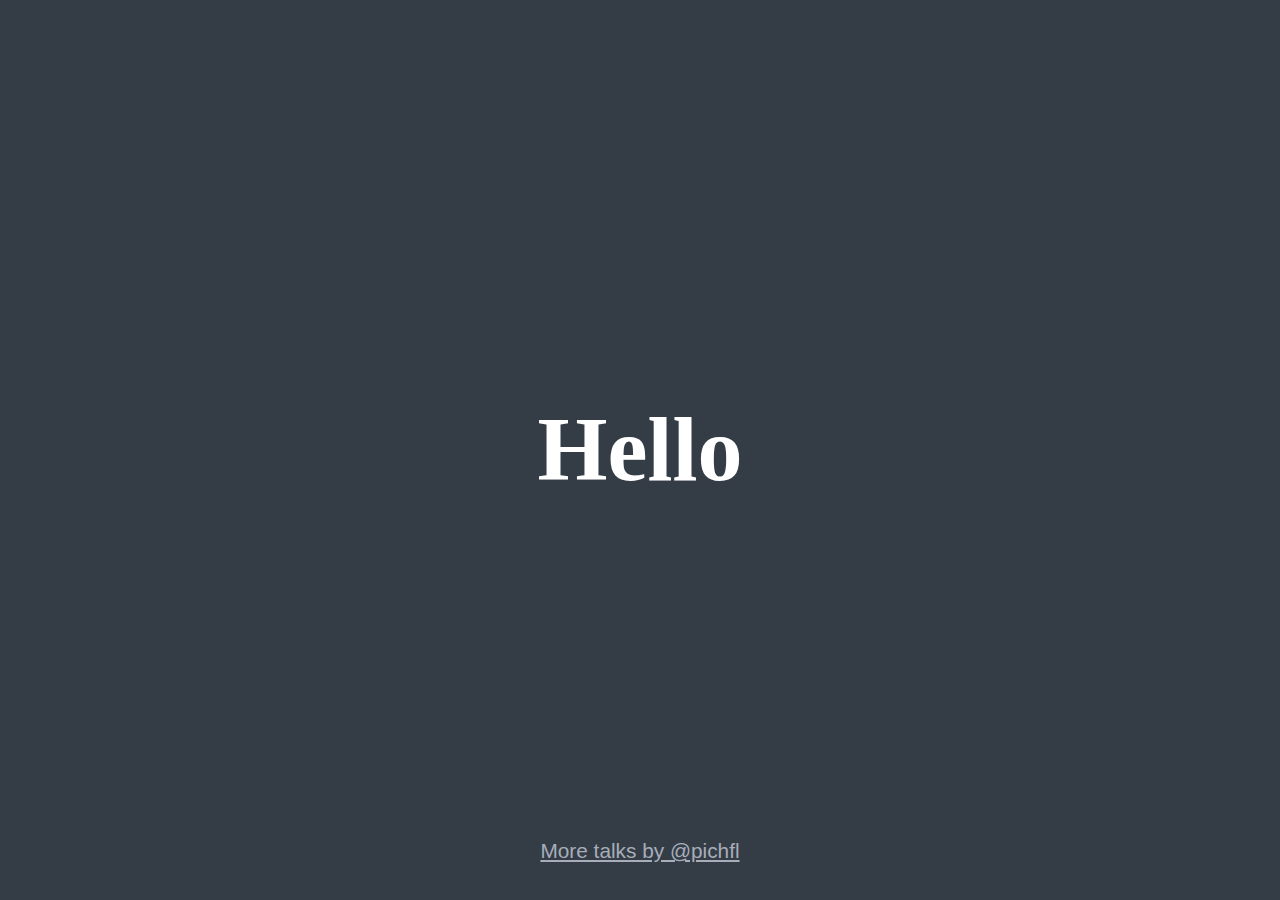
==== 1-hi/index.html @ 3b74ae88 "Update 2016-05-16T20:57:38.878Z" ====
<!doctype html><html lang="de"><head><meta charset="utf-8"><title>Hello - pichfl talks</title><meta name="viewport" content="width=device-width,initial-scale=1"><link rel="stylesheet" href="/assets/main.8f0e536b.css"></head><body><div class="site"><article class="slides"><section id="intro" class="slides__slide--title"><h1>Hello</h1><footer><a href="../">More talks by @pichfl</a></footer></section><section id="prolog" class="slides__slide"><h2 id="me">Me</h2><ul><li>Seit 10 Jahren im Web- und App-Umfeld<span class="widont">&nbsp;</span>unterwegs</li><li>50% Designer, 50%<span class="widont">&nbsp;</span>Entwickler</li><li>kann backen (siehe <a href="https://www.instagram.com/pichfl/">Instagram</a>)</li><li>Auf Twitter: <a href="https://twitter.com/pichfl">@pichfl</a></li><li>Seit 8 Jahren viel JavaScript: MooTools, wenig jQuery, viel Vanilla, Microlibs, Sproutcore, Angular, React<span class="widont">&nbsp;</span>…</li><li>Seit 4 Jahren:<span class="widont">&nbsp;</span>Ember.js</li></ul><h2 id="anfema">anfema</h2><ul><li>Creative Director, Seit &gt; 5<span class="widont">&nbsp;</span>Jahren</li><li>Wir machen native Apps und Web-Applikationen, hauptsächlich für<span class="widont">&nbsp;</span><span class="caps">B2B</span></li></ul></section><section id="thanks" class="slides__slide--title"><h1 id="-a-href-los-gehts-a-"><a href="../">Los gehts!</a></h1></section></article></div><script src="/assets/bundle.4b8db7c1.js"></script></body></html>
---- assets/main.8f0e536b.css ----
@charset "UTF-8";@font-face{font-family:Gotham Narrow;font-weight:400;font-style:normal;src:local(GothamNarrow-Book)}@font-face{font-family:Gotham Narrow;font-weight:400;font-style:italic;src:local(GothamNarrow-BookItalic)}@font-face{font-family:Gotham Narrow;font-weight:700;font-style:normal;src:local(GothamNarrow-Bold)}@font-face{font-family:Gotham Narrow;font-weight:700;font-style:italic;src:local(GothamNarrow-BoldItalic)}@font-face{font-family:Sentinel;font-weight:400;font-style:normal;src:local(Sentinel-Book)}@font-face{font-family:Sentinel;font-weight:400;font-style:italic;src:local(Sentinel-BookItalic)}@font-face{font-family:Sentinel;font-weight:700;font-style:normal;src:local(Sentinel-Bold)}@font-face{font-family:Sentinel;font-weight:700;font-style:italic;src:local(Sentinel-BoldItalic)}code,pre{font-family:OperatorMono-Book,Source Code Pro,Menlo,Consolas,monospace}pre{background:#1b2b34;padding:.5em .75em;font-size:28px;line-height:1.2em}pre code{display:block;padding:0}pre+*{margin-top:1em}code{background:#1b2b34;color:#d8dee9;padding:.25em .5em;border-radius:.2em}.hljs-keyword{color:#5fb3b3;font-family:OperatorMono-BookItalic,Source Code Pro,Menlo,Consolas,monospace}.hljs-built_in,.hljs-type{color:#d8dee9}.hljs-literal{color:#99c794}.hljs-number{color:#f99157}.hljs-regexp{color:#d8dee9}.hljs-string{color:#99c794}.hljs-class,.hljs-function,.hljs-params,.hljs-subst,.hljs-symbol,.hljs-title{color:#d8dee9}.hljs-comment{color:#65737e}.hljs-doctag{color:#d8dee9}.hljs-meta{color:#c0c5ce}.hljs-meta-keyword,.hljs-meta-string,.hljs-section{color:#d8dee9}.hljs-tag{color:#ec5f67}.hljs-builtin-name,.hljs-name{color:#d8dee9}.hljs-attr{color:#ec5f67}.hljs-attribute{color:#fac863}.hljs-variable{color:#d8dee9}.hljs-bullet{color:#99c794}.hljs-code,.hljs-emphasis,.hljs-formula,.hljs-link,.hljs-quote,.hljs-strong{color:#d8dee9}.hljs-selector-tag{color:#ec5f67}.hljs-selector-attr,.hljs-selector-class,.hljs-selector-id{color:#d8dee9}.hljs-selector-pseudo{color:#c594c5}.hljs-template-tag,.hljs-template-variable,.hljs-templates{color:#d8dee9}.hljs-addition{color:#99c794}.hljs-deletion{color:#ec5f67}.slides{position:relative;height:100vh;margin:0 auto;overflow:hidden;font-size:32px;line-height:38px}.slides section{width:100%;height:100vh;padding:50px 10vw;z-index:1;transition:none}.slides section>*{width:100%}.slides footer{width:auto;position:absolute;bottom:30px;left:50px;right:50px;font-size:.65em;text-align:center;color:#a7adba}.js .slides section{position:absolute;top:0;left:0;opacity:0}.js .slides section:target{z-index:10;opacity:1;transition:all .3s ease-in-out}.slides__slide--title{display:-ms-flexbox;display:flex;-ms-flex-flow:nowrap column;flex-flow:column;-ms-flex-pack:center;justify-content:center;text-align:center}.slides__slide--title h1{margin-top:0}.slides__slide img{display:block;margin:0 auto}html{box-sizing:border-box;-webkit-text-size-adjust:none;-ms-text-size-adjust:none;text-size-adjust:none}*,:after,:before{box-sizing:inherit}*{margin:0;padding:0;border:0;font-size:inherit;font-style:inherit;font-weight:inherit;line-height:inherit;color:inherit}body,html{background:#343d46;color:#fff;font:400 28px/1.5 Gotham Narrow,sans-serif}h1,h2,h3,h4,h5,h6{margin:0 0 .25em;font-family:Sentinel,Georgia,serif;font-weight:700;color:#d8dee9}h1{margin:0 auto;font-size:7.03125vw;line-height:.8em;font-weight:700;text-align:center;color:#fff}*+h1{margin-top:2em}h1+p{text-align:center}h2{font-size:3.90625vw}*+h2{margin-top:2em}h3{font-size:1.1em}*+h3{margin-top:1em}b,strong{font-weight:700}em,i{font-style:italic}main{max-width:45em;margin-right:auto;margin-left:auto}a,a:active,a:focus,a:hover,a:link,a:visited{color:inherit}ol+*,p+*,ul+*{margin-top:.75em}li{margin:.75em 0 0}li li{margin-left:1em}ul li{list-style:none}ul li:before{display:inline-block;width:.9em;margin-left:-.9em;content:'–';color:#a7adba}blockquote{position:relative;font-style:italic;font-family:Sentinel,Georgia,serif;font-weight:400;margin:0 0 1em}blockquote:before{font-size:4em;font-weight:700;font-style:normal;content:'“';position:absolute;top:-.5em;left:-.4em;color:#65737e;z-index:-1}.aux{position:absolute;left:-999em}.index h1{margin-bottom:.25em;padding-top:20vh;padding-right:2.25em;font-size:15vh;line-height:.8;text-rendering:optimizeLegibility;font-variant-ligatures:common-ligatures;font-style:italic}.index h1 span{display:block;padding-left:2.25em}.index nav,.index p{width:28em;margin:0 auto;text-align:left}.index ul{margin-top:.75em}.index li{margin-bottom:.25em}
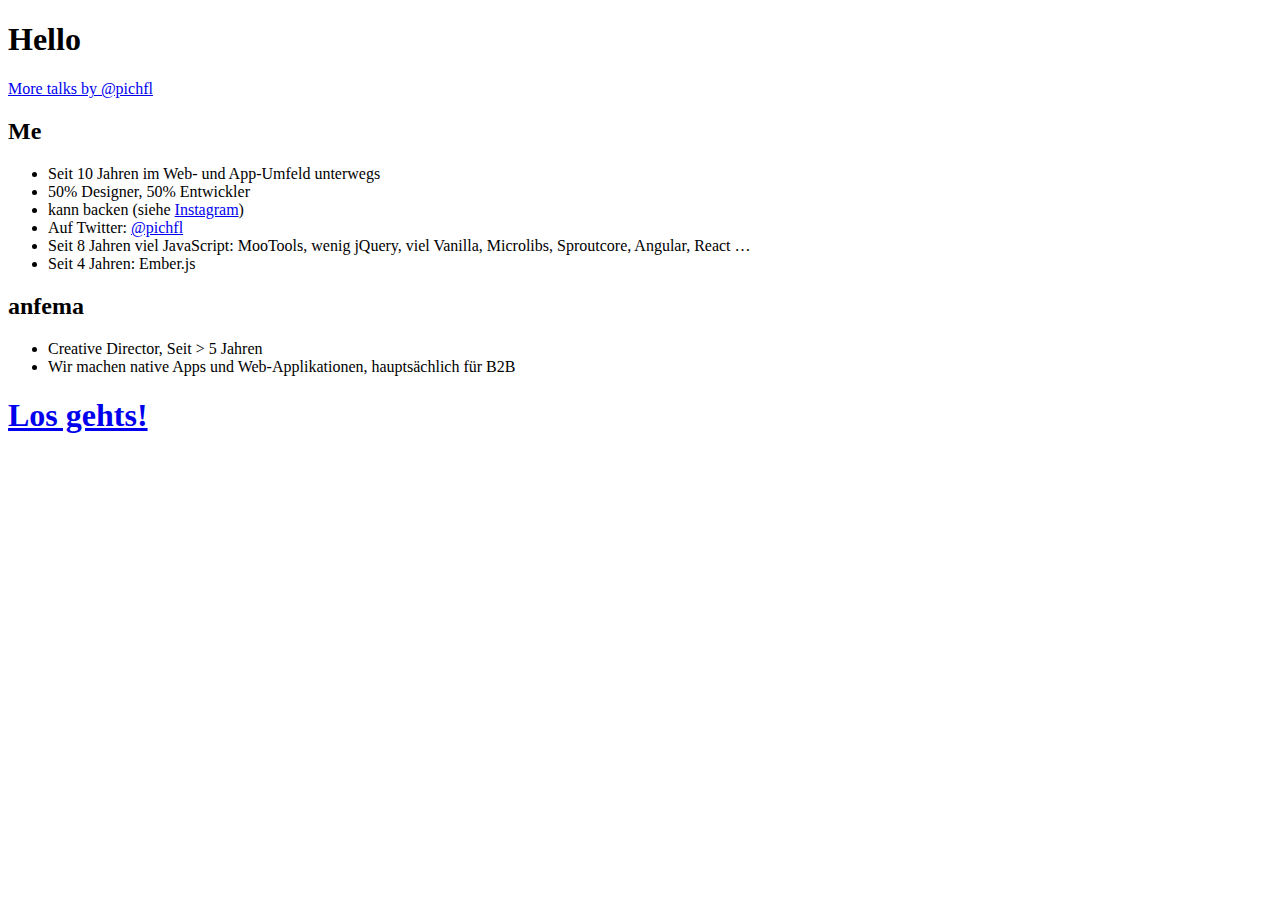
==== commit 052dd226: "Update 2016-05-16T20:59:57.562Z" ====
--- a/1-hi/index.html
+++ b/1-hi/index.html
@@ -1 +1 @@
-<!doctype html><html lang="de"><head><meta charset="utf-8"><title>Hello - pichfl talks</title><meta name="viewport" content="width=device-width,initial-scale=1"><link rel="stylesheet" href="/assets/main.8f0e536b.css"></head><body><div class="site"><article class="slides"><section id="intro" class="slides__slide--title"><h1>Hello</h1><footer><a href="../">More talks by @pichfl</a></footer></section><section id="prolog" class="slides__slide"><h2 id="me">Me</h2><ul><li>Seit 10 Jahren im Web- und App-Umfeld<span class="widont">&nbsp;</span>unterwegs</li><li>50% Designer, 50%<span class="widont">&nbsp;</span>Entwickler</li><li>kann backen (siehe <a href="https://www.instagram.com/pichfl/">Instagram</a>)</li><li>Auf Twitter: <a href="https://twitter.com/pichfl">@pichfl</a></li><li>Seit 8 Jahren viel JavaScript: MooTools, wenig jQuery, viel Vanilla, Microlibs, Sproutcore, Angular, React<span class="widont">&nbsp;</span>…</li><li>Seit 4 Jahren:<span class="widont">&nbsp;</span>Ember.js</li></ul><h2 id="anfema">anfema</h2><ul><li>Creative Director, Seit &gt; 5<span class="widont">&nbsp;</span>Jahren</li><li>Wir machen native Apps und Web-Applikationen, hauptsächlich für<span class="widont">&nbsp;</span><span class="caps">B2B</span></li></ul></section><section id="thanks" class="slides__slide--title"><h1 id="-a-href-los-gehts-a-"><a href="../">Los gehts!</a></h1></section></article></div><script src="/assets/bundle.4b8db7c1.js"></script></body></html>+<!doctype html><html lang="de"><head><meta charset="utf-8"><title>Hello - pichfl talks</title><meta name="viewport" content="width=device-width,initial-scale=1"><link rel="stylesheet" href="//pichfl.github.io/talks/assets/main.8f0e536b.css"></head><body><div class="site"><article class="slides"><section id="intro" class="slides__slide--title"><h1>Hello</h1><footer><a href="../">More talks by @pichfl</a></footer></section><section id="prolog" class="slides__slide"><h2 id="me">Me</h2><ul><li>Seit 10 Jahren im Web- und App-Umfeld<span class="widont">&nbsp;</span>unterwegs</li><li>50% Designer, 50%<span class="widont">&nbsp;</span>Entwickler</li><li>kann backen (siehe <a href="https://www.instagram.com/pichfl/">Instagram</a>)</li><li>Auf Twitter: <a href="https://twitter.com/pichfl">@pichfl</a></li><li>Seit 8 Jahren viel JavaScript: MooTools, wenig jQuery, viel Vanilla, Microlibs, Sproutcore, Angular, React<span class="widont">&nbsp;</span>…</li><li>Seit 4 Jahren:<span class="widont">&nbsp;</span>Ember.js</li></ul><h2 id="anfema">anfema</h2><ul><li>Creative Director, Seit &gt; 5<span class="widont">&nbsp;</span>Jahren</li><li>Wir machen native Apps und Web-Applikationen, hauptsächlich für<span class="widont">&nbsp;</span><span class="caps">B2B</span></li></ul></section><section id="thanks" class="slides__slide--title"><h1 id="-a-href-los-gehts-a-"><a href="../">Los gehts!</a></h1></section></article></div><script src="//pichfl.github.io/talks/assets/bundle.4b8db7c1.js"></script></body></html>